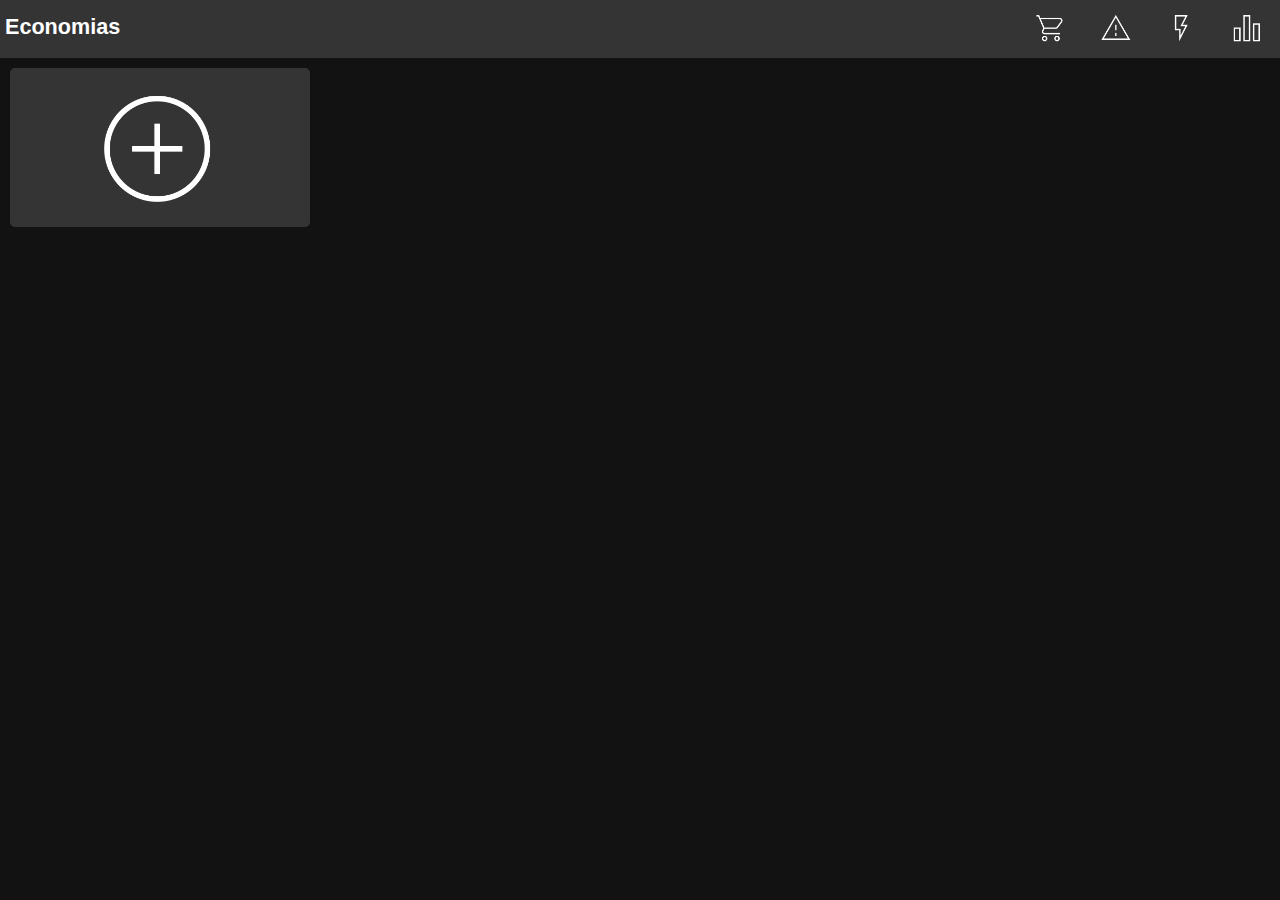
==== gastos/index.html @ f35a50b1 "AAAAAAAAAAA" ====
<!DOCTYPE html>
<html lang="">
  <head>
    <meta charset="utf-8">
    <meta name="viewport" content="width=device-width, initial-scale=1.0">
    <link rel="stylesheet" type="text/css" href="styles.css"/>
    <title>Economias</title>
    <link rel="icon" type="image/x-icon" href="/economias/favicon.ico">
  </head>
  <script src="https://cdnjs.cloudflare.com/ajax/libs/jquery/1.12.4/jquery.min.js"></script>
  <script src="script.js"></script>
  <body>
    <div class="header">
      <h1>Economias</h1>
      <div class="right">
        <button><img src="img/cart.png" style="width: var(--big);"></button>
        <button><img src="img/alert.png" style="width: var(--big);"></button>
        <button><img src="img/electro.png" style="width: var(--big); color:white;"></button>
        <button><img src="img/chart.png" style="width: var(--big);"></button>
      </div>
    </div>
    <div class="tablegastos" id="gastosTable">
      <div class="item">
        <button><img src="img/add.png" style="width: 50%;" onclick="openDialog()"></button>
      </div>

    </div>
    <div id="myModal" class="modal">

      <!-- Modal content -->
      <div class="modal-content">
        <span class="close" onclick="document.getElementById('myModal').style.display='none';">&times;</span>
        <div class="adicionargasto">
          <div class="flex no-wrap">
            <label for="titulo">Título:</label>
            <input name="titulo" type="text" id="titulo">
          </div>
          <div class="flex no-wrap">
            <label for="categoria">Categoria:</label>
            <select name="categoria" value="-1" id="categoria">
              <option value="-1">Selecione uma categoria</option>
            </select>
          </div>
          <div class="flex no-wrap">
            <label for="meiopagamento">Meio de pagamento:</label>
            <select name="meiopagamento" value="-1" id="meiopagamento">
              <option value="-1">Selecione um método de pagamento</option>
            </select>
          </div>
          <div class="flex no-wrap">
            <label for="descricao">Descrição:</label>
            <input name="descricao" type="text" id="descricao">
          </div>
          <div class="flex no-wrap">
            <label for="valor">Valor do pagamento:</label>
            <input name="valor" type="number" id="valor" step="0.01" placeholder="0,00">
          </div>
          <div class="flex no-wrap">
            <label for="datapagamento">Data do pagamento:</label>
            <input name="datapagamento" type="date" id="datapagamento">
          </div>

          <button id="btnAdd" onclick="adicionarGasto()">Adicionar gasto</button>
    
        </div>
      </div>
    
    </div>
  </body>
</html>
---- gastos/styles.css ----
:root {
    --primary:#343434;
    --secondary: #2a2a2a;
    --clicked:#101010;
    --background:#121212;
    --backsecond:#575757;
    --text:#fff;
    --big:2.5em;
    --normal:2em;
}

.adicionargasto {
    display: flex;
    flex-direction: column;
}
.header {
    display:flex;
    background-color: var(--primary);
    margin: 0px;
    overflow-x: auto;
    z-index: 1;
}
.right {
    display:flex;
    margin-left: auto;
    background-color: var(--primary);
    font-size: large;
}

table {
    border-collapse: collapse;
    width: 100%;
    overflow-x: auto;
    font-size: medium;
}

th,
td {
    border: 1px solid var(--primary);
    text-align: left;
    padding: 8px;
    background-color: var(--backsecond);
    color: var(--text);
    white-space: nowrap;
}

th {
    background-color: var(--primary) !important;
    color: var(--text);
}

body {
    background-color: var(--background);
    color: var(--text);
    font-family: Arial, Helvetica, sans-serif;
    padding: 0px;
    margin: 0px;
    font-size: large;
}
label {
    font-size: large;
    margin: 5px;
}
input {
    background-color: var(--backsecond);
    color: var(--text);
    border: none;
    margin: 5px;
    width: 100%;
}
input:focus {
    border: none;
    outline: none;
}
select {
    background-color: var(--backsecond);
    color: var(--text);
    border: none;
    margin: 5px;
    width: 100%;
}
button {
    background-color: var(--primary);
    color: var(--text);
    border: none;
    border-radius: 5px;
    text-align: center;
    margin: 10px;
}
button:active {
    background-color: var(--clicked);
}
h1 {
    margin-left: 5px;
    font-size: larger;
}
.tablegastos {
    width: 100%;
    overflow: auto;
    display: grid;
    grid-template-columns: repeat(4, minmax(0, 1fr));
    z-index: 2;
}

@media (max-width: 800px) {
    .tablegastos {
        grid-template-columns: repeat(2, minmax(0,1fr));
    }    
}



img {
    filter: invert(100%);
    padding: 0px;
    margin: 0px;
    margin-left: auto;
    margin-right: auto;
}

.item {
    background-color: var(--primary);
    color: var(--text);
    border-radius: 5px;
    height: 1fr;
    margin: 10px;
    display: flex;
    flex-direction: column;
    justify-content: center;
    position: relative;
    transition: ease-in-out 0.2s;
}

.item:hover {
    transform: scale(102%);
    box-shadow: 0px 0px 400px -14px rgba(255,255,255,0.5);
    -webkit-box-shadow: 0px 0px 400px -14px rgba(255,255,255,0.5);
    -moz-box-shadow: 0px 0px 400px -14px rgba(255,255,255,0.5);
}


/* The Modal (background) */
.modal {
    display: none; /* Hidden by default */
    position: fixed; /* Stay in place */
    z-index: 1; /* Sit on top */
    padding-top: 100px; /* Location of the box */
    left: 0;
    top: 0;
    width: 100%; /* Full width */
    height: 100%; /* Full height */
    overflow: auto; /* Enable scroll if needed */
    background-color: rgb(0,0,0); /* Fallback color */
    background-color: rgba(0,0,0,0.4); /* Black w/ opacity */
  }
  
  /* Modal Content */
  .modal-content {
    background-color: var(--background);
    margin: auto;
    padding: 20px;
    border: 1px solid var(--backsecond);
    width: 80%;
  }
  
  /* The Close Button */
  .close {
    color: var(--primary);
    float: right;
    font-size: 28px;
    font-weight: bold;
    transform: translateY(-15px)
  }
  
  .close:hover,
  .close:focus {
    color: #000;
    text-decoration: none;
    cursor: pointer;
  }

  .flex {
    display: flex;
  }

  .no-wrap {
    white-space: nowrap;
  }
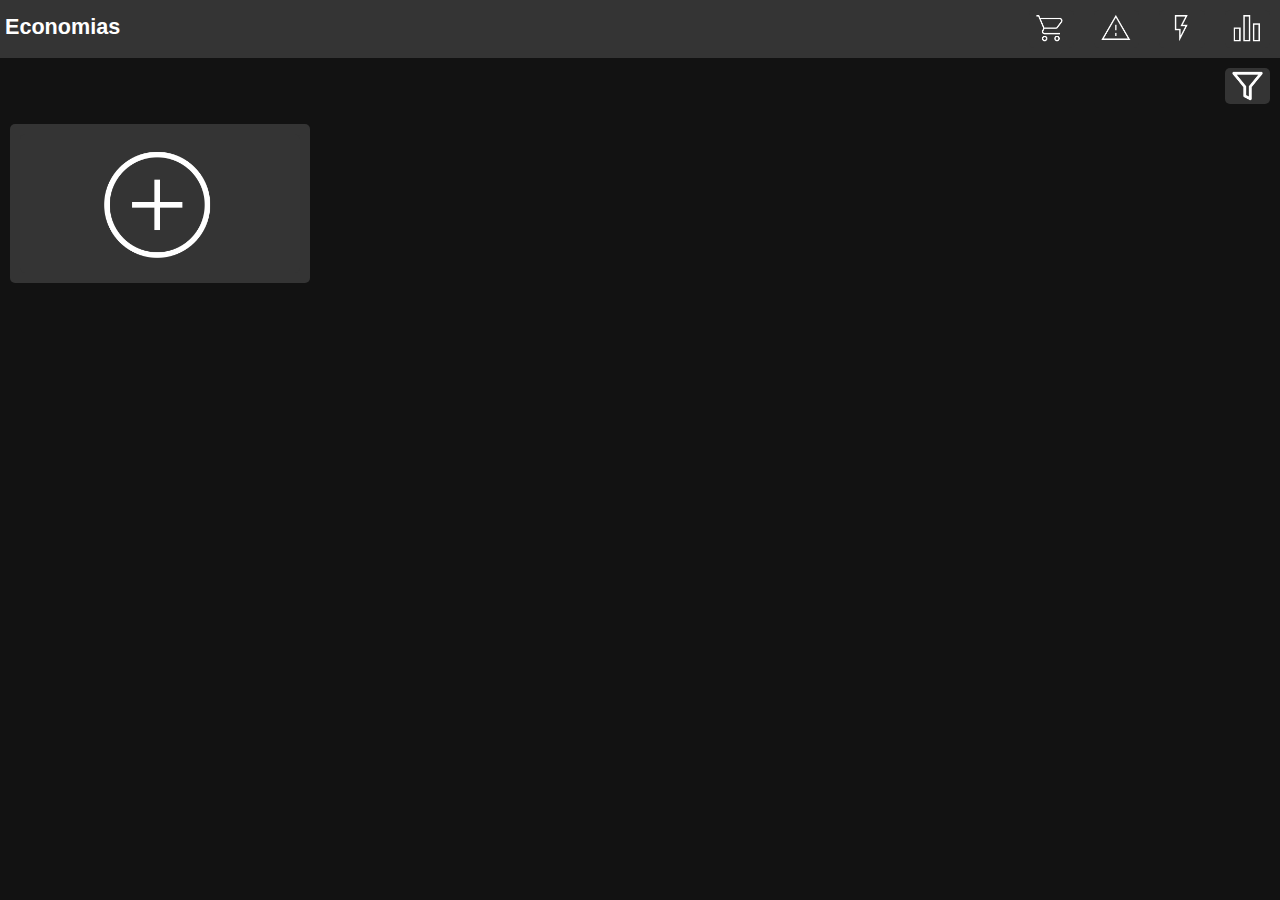
==== commit e180e3b0: ":sparkles: Grandes alterações no código do servidor, separei ele em vários arquivos e reescrevi muit" ====
--- a/gastos/index.html
+++ b/gastos/index.html
@@ -19,8 +19,11 @@
         <button><img src="img/chart.png" style="width: var(--big);"></button>
       </div>
     </div>
+    <div class="flex">
+      <button class="right" onclick="document.getElementById('filter').style.display='block';"><img src="img/filter.png" style="width: var(--big);"></button>
+    </div>
     <div class="tablegastos" id="gastosTable">
-      <div class="item">
+      <div class="item" id="Add">
         <button><img src="img/add.png" style="width: 50%;" onclick="openDialog()"></button>
       </div>
 
@@ -29,7 +32,7 @@
 
       <!-- Modal content -->
       <div class="modal-content">
-        <span class="close" onclick="document.getElementById('myModal').style.display='none';">&times;</span>
+        <span class="close" onclick="closeModal()">&times;</span>
         <div class="adicionargasto">
           <div class="flex no-wrap">
             <label for="titulo">Título:</label>
@@ -59,9 +62,54 @@
             <label for="datapagamento">Data do pagamento:</label>
             <input name="datapagamento" type="date" id="datapagamento">
           </div>
+          <div class="flex hundred center">
+            <button id="btnAdd" class="hundred matchheight" onclick="adicionarGasto()">Adicionar gasto</button>
+            <button id="btnRmv" class="redbg smallbtn rmvBtn"><img src="img/bin.png" class="smallimg"></button>
+          </div>
+        </div>
+      </div>
+    
+    </div>
 
-          <button id="btnAdd" onclick="adicionarGasto()">Adicionar gasto</button>
-    
+    <div id="filter" class="modal">
+
+      <!-- Modal content -->
+      <div class="modal-content">
+        <span class="close" onclick="closeFilter()">&times;</span>
+        <div class="adicionargasto">
+          <div class="flex no-wrap">
+            <label for="titulo">Título:</label>
+            <input name="ftitulo" type="text" id="titulo">
+          </div>
+          <div class="flex no-wrap">
+            <label for="categoria">Categoria:</label>
+            <select name="categoria" value="-1" id="fcategoria">
+              <option value="-1">Selecione uma categoria</option>
+            </select>
+          </div>
+          <div class="flex no-wrap">
+            <label for="meiopagamento">Meio de pagamento:</label>
+            <select name="meiopagamento" value="-1" id="fmeiopagamento">
+              <option value="-1">Selecione um método de pagamento</option>
+            </select>
+          </div>
+          <div class="flex no-wrap">
+            <label for="descricao">Descrição:</label>
+            <input name="descricao" type="text" id="fdescricao">
+          </div>
+          <div class="flex no-wrap">
+            <label for="valor">Valor do pagamento:</label>
+            <input name="valor" type="number" id="fvalor" step="0.01" placeholder="0,00">
+          </div>
+          <div class="flex no-wrap" style="flex-direction: column !important;">
+            <label for="datapagamento">Data do pagamento (de-até):</label>
+            <input name="datapagamento" type="date" id="fadatapagamento">
+            <input name="datapagamento" type="date" id="fbdatapagamento">
+          </div>
+          <div class="flex hundred center">
+            <button id="btnAdd" class="hundred matchheight" onclick="setarFiltro()">Filtrar</button>
+            <button id="btnRmv" class="redbg smallbtn rmvBtn"><img src="img/bin.png" class="smallimg"></button>
+          </div>
         </div>
       </div>
     
--- a/gastos/styles.css
+++ b/gastos/styles.css
@@ -7,6 +7,8 @@
     --text:#fff;
     --big:2.5em;
     --normal:2em;
+    --delete:#f55;
+    --deletefocus:#c33;
 }
 
 .adicionargasto {
@@ -24,7 +26,6 @@
     display:flex;
     margin-left: auto;
     background-color: var(--primary);
-    font-size: large;
 }
 
 table {
@@ -160,8 +161,13 @@
     margin: auto;
     padding: 20px;
     border: 1px solid var(--backsecond);
-    width: 80%;
-  }
+    width: 40%;
+  }
+  @media (max-width: 800px) {
+    .modal-content {
+        width: 80%;
+    }    
+}
   
   /* The Close Button */
   .close {
@@ -185,4 +191,43 @@
 
   .no-wrap {
     white-space: nowrap;
-  }+  }
+
+.redbg {
+    background-color: var(--delete);
+    transition: ease-in-out 400ms;
+}
+
+.redbg:hover {
+    background-color: var(--deletefocus);
+    transform: scale(95%);
+}
+
+.smallbtn {
+    max-width: 40px;
+    max-height: 40px;
+}
+
+.smallimg {
+    max-width: 35px;
+    max-height: 35px;
+    padding: 0px;
+    margin: 0px;
+}
+
+.rmvBtn {
+    display: none;
+}
+
+.hundred {
+    width: 100%;
+}
+
+.matchheight {
+    height: 40px;
+}
+
+.center {
+    justify-content: center;
+    vertical-align: middle;
+}